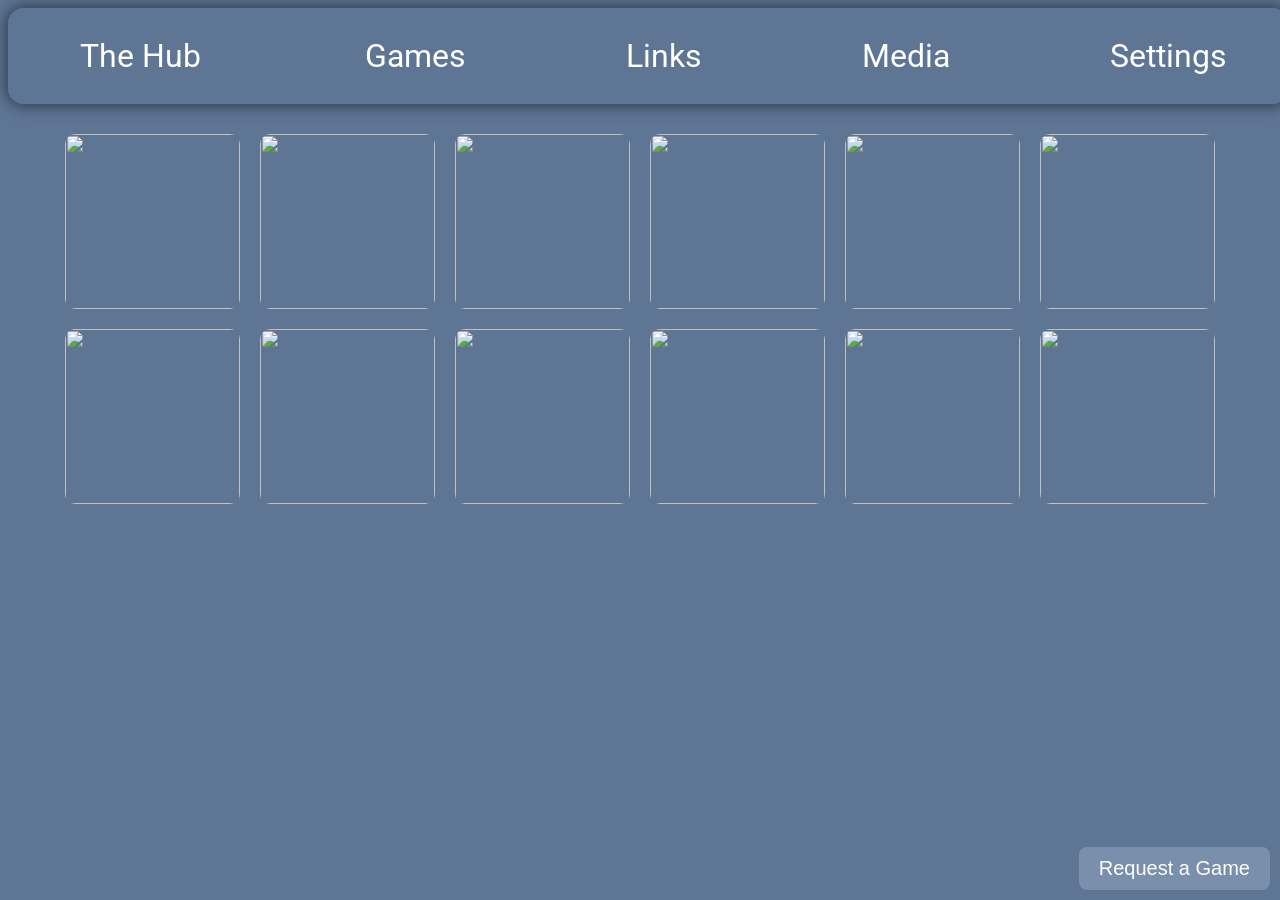
==== sub-sites/games.html @ 70021fd2 "fancy pants adventures" ====
<!DOCTYPE html>
    <head>
        <meta charset="UTF-8" />
        <title>Games</title>
        <script src="../js/customizer.js"></script>
        <link rel="stylesheet" href="../style.css" />
        <link rel="icon" type="image/png" href="https://www.gstatic.com/images/branding/searchlogo/ico/favicon.ico"/>
        <script src="https://kit.fontawesome.com/19b444568b.js" crossorigin="anonymous"></script>
        <style>
            .req {
                position: fixed;
                bottom: 0;
                right: 0;
                margin: 10px;
            }

           .reqbtn {
                background-color: #7a8fab;
                color: white;
                border: none;
                padding: 10px 20px;
                text-align: center;
                text-decoration: none;
                display: inline-block;
                font-size: 20px;
                border-radius: 8px;
                transition: all 0.15s ease;
            }
            .reqbtn :hover {
                transform: scale(1.2);
            }
        </style>
    </head>
    <body>
        <div id="sub">
            <a href="The-Hub" style="margin-left: 10px;"> <i class="fa-regular fa-face-smile"></i> The Hub</a>
            <a href="../sub-sites/games.html"><span><i class="fa-solid fa-gamepad" style="font-size: 30px;"></i> Games</span></a>
            <a href="../sub-sites/links.html"><i class="fa-solid fa-link"></i> Links</a>
            <a href="../sub-sites/media.html"><i class="fa-solid fa-tv"></i> Media</a>
            <a href="../sub-sites/settings.html"> <i class="fa-solid fa-gear"></i> Settings</a>
        </div>
            <div class="games">
                <img src="../games and ruffle/btd1/btd1 logo.png" class="gamesy" onclick="window.location.href='../games and ruffle/btd1/btd1.html'" >
                <img src="../games and ruffle/btd3/btd3 logo.png" class="gamesy" onclick="window.location.href='../games and ruffle/btd3/btd3.html'" >
                <img src="../games and ruffle/btd5/btd5 logo.png" class="gamesy" onclick="window.location.href='../games and ruffle/btd5/btd5.html'" >
                <img src="../games and ruffle/prison/prison logo.png" class="gamesy" onclick="window.location.href='../games and ruffle/prison/prison.html'" >
                <img src="../games and ruffle/complex/complex logo.png" class="gamesy" onclick="window.location.href='../games and ruffle/complex/complex.html'" >
                <img src="../games and ruffle/fpa/fpa logo.png" class="gamesy" onclick="window.location.href='../games and ruffle/fpa/fpa.html'" >
                <img src="../games and ruffle/fancypants/fancypants logo.png" class="gamesy" onclick="window.location.href='../games and ruffle/fancypants/fancypants.html'" >
                <img src="../games and ruffle/hobo/hobo logo.png" class="gamesy" onclick="window.location.href='../games and ruffle/hobo/hobo.html'" >
                <img src="../games and ruffle/supermario63/supermario63 background.png" class="gamesy" onclick="window.location.href='../games and ruffle/supermario63/supermario63.html'" >
                <img src="../games and ruffle/portal/portal logo.png" class="gamesy" onclick="window.location.href='../games and ruffle/portal/portal.html'" >
                <img src="../games and ruffle/quiz/quiz logo.png" class="gamesy" onclick="window.location.href='../games and ruffle/quiz/quiz.html'" >
                <img src="../games and ruffle/strike/strike.png" class="gamesy" onclick="window.location.href='../games and ruffle/strike/strike.html'" >
            </div>
            <div class="req">
                <button class="reqbtn" onclick="window.location.href='https://forms.gle/BU9eqjaFYqnZoh8M9'">Request a Game</button>
            </div>
    </body>
---- style.css ----
@import url('https://fonts.googleapis.com/css2?family=Roboto:ital,wght@0,100..900;1,100..900&display=swap');
.title {
    font-family: "Roboto";
    font-size: 6rem;
    transition: all 0.3s ease;
    display: flex;
    flex-direction: column;
    align-items: center;
    gap: 1rem;
    cursor: default;
    margin: 10vh auto 0;
    width: min(100%, 1000px);
    font-weight: 700;
}
.title-main {
    display: inline-block;
    transition: all 0.3s ease;
    transform-origin: center;
    text-align: center;
    width: 100%;
}
.title-main:hover {
    transform: scale(1.25);
}
#fact {
    display: inline-block;
    transition: all 0.3s ease;
    transform-origin: center;
    margin-top: -1rem;
}
#fact:hover {
    transform: scale(1.2);
}
#sub {
    font-size: 3rem;
    width: 80rem;
    height: 6rem;
    background: linear-gradient(0deg, #5e7594, #5e7594);
    border-radius: 1rem;
    display: flex;
    align-items: center;
    justify-content: center;
    box-shadow: 0 0 15px 2px rgba(0, 0, 0, 0.5);
    border: none;
    margin: 0 auto;
    gap: 10rem;
    cursor: default;
}
#sub a {
    font-size: 2rem;
    color: white;
    outline: none;
    text-decoration: none;
    transition: all 0.3s ease;
    cursor: url('./assets/cu.png'), auto;
}
#sub a span {
    margin-left: 4px;
    transform: translateX(4px);
}
#sub a:hover {
    transform: scale(1.2);
    background-color: rgb(0, 146, 172);
    border-radius: 15px;

}
#topbar {
    position: fixed;
    top: 0;
    left: 0;
    width: 100%;
    height: 6rem;
    background: #5e7594;
    display: flex;
    align-items: center;
    justify-content: center;
    gap: 1rem;
    z-index: 1000;
    box-shadow: 0 0 15px 2px rgba(0, 0, 0, 0.5);
}

.words {
    position: absolute;
    display: block;
    top: 60%;
    left: 50%;
    transform: translate(-50%, -50%);
    font-size: 2rem;
}

.games {
    display: flex;
    justify-content: center;
    align-items: center;
    margin-top: 30px;
    width: 100%;
    text-align: center;
    gap: 20px;
    flex-wrap: wrap;
}

.gamesy {
    width: 175px;
    height: 175px;
    border-radius: 10px;
    transition: all 0.35s ease;
}

.gamesy:hover {
    transform: scale(1.1);
}

.quick {
  display: flex;
  justify-content: center;
  align-items: center;
  margin: 30px auto 0;
  width: min(100%, 1000px);
  gap: 20px;
  flex-wrap: wrap;
}

.quicksy {
  cursor: pointer;
}

.pluh {
  width: 170px;
  height: 90px;
  border-radius: 15px;
  margin-top: 10px;
  transition: 0.2s;
}

.thingys {
  margin-right: auto;
  grid-gap: 2rem;
  top: 105px;
  left: 2%;
  right: 2%;
  display: flex;
  flex-wrap: wrap;
  justify-content: center;
  align-items: center;
  margin-top: 9vh;
}

.thingy {
  transition: 0.3s;
  border-radius: 30px;
  width: 30%;
  height: 250px;
  color: white;
  background-color: #7a8fab;
  max-height: 100%;
  border: none;
  box-shadow: black;
  box-shadow: 15px;
  display: flex;
  flex-direction: column;
  justify-content: center;
  align-items: center;

}

.form {
    font-family: "Roboto", serif;
    cursor: pointer;
    border: 2px;
    transition: 0.2s;
    margin-top: 10px;
    background-color: #5e7594;
    border-radius: 0.375rem;
    color: rgb(255, 255, 255);
    padding: 5px;
    text-align: center;
}
.media {
    display: flex;
    justify-content: center;
    align-items: center;
    flex-wrap: wrap;
}
.medias {
    width: 900px;
    height: 600px;

}
body {
    font-family: "Roboto";
    background-color: #5e7594;
    color: white;
    cursor: url('./assets/cu.png'), auto;
    user-select: none;
}
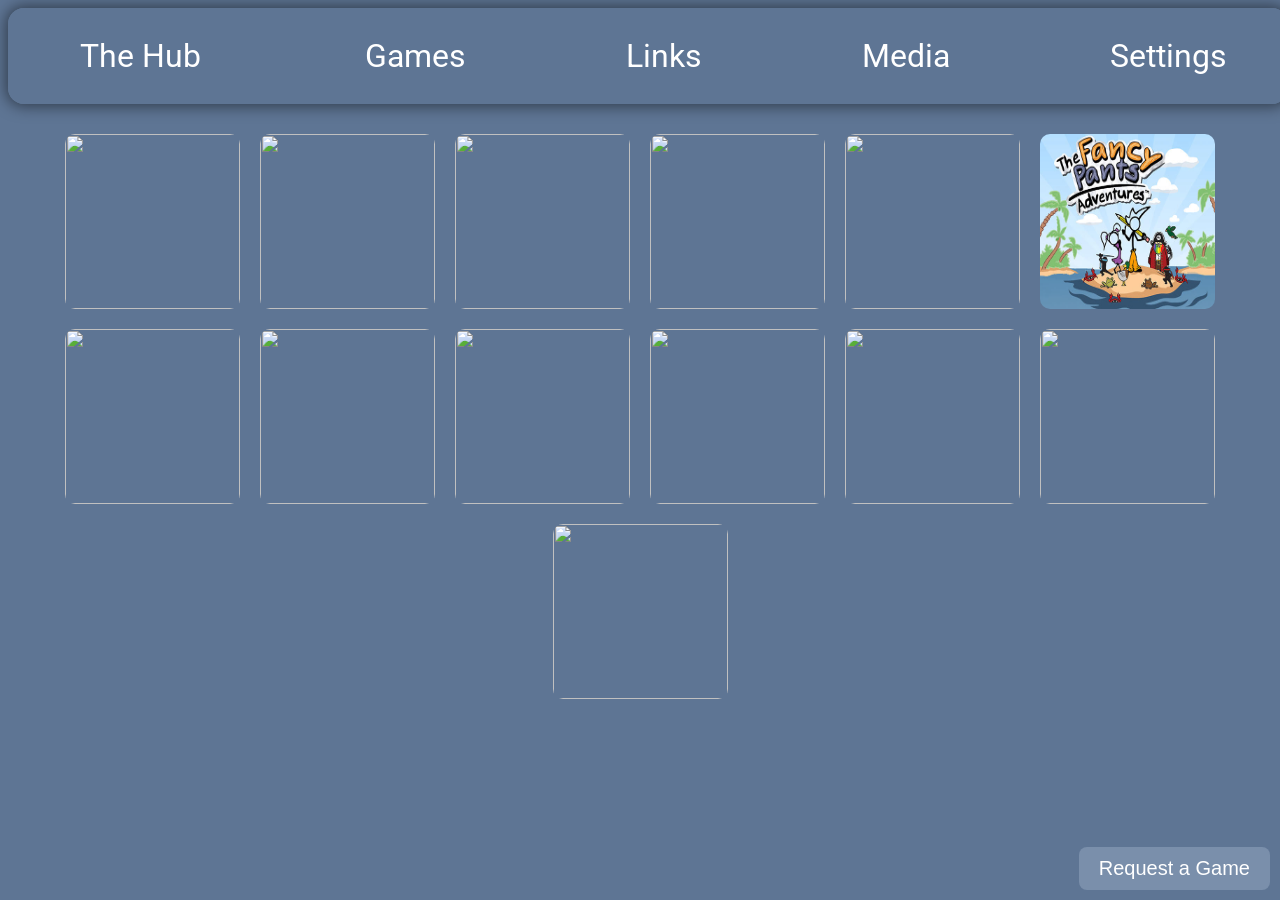
==== commit 872b5232: "fixed a typo" ====
--- a/sub-sites/games.html
+++ b/sub-sites/games.html
@@ -45,13 +45,14 @@
                 <img src="../games and ruffle/btd5/btd5 logo.png" class="gamesy" onclick="window.location.href='../games and ruffle/btd5/btd5.html'" >
                 <img src="../games and ruffle/prison/prison logo.png" class="gamesy" onclick="window.location.href='../games and ruffle/prison/prison.html'" >
                 <img src="../games and ruffle/complex/complex logo.png" class="gamesy" onclick="window.location.href='../games and ruffle/complex/complex.html'" >
-                <img src="../games and ruffle/fpa/fpa logo.png" class="gamesy" onclick="window.location.href='../games and ruffle/fpa/fpa.html'" >
+                <img src="../games and ruffle/fpa/Fpa logo.png" class="gamesy" onclick="window.location.href='../games and ruffle/fpa/fpa.html'" >
                 <img src="../games and ruffle/fancypants/fancypants logo.png" class="gamesy" onclick="window.location.href='../games and ruffle/fancypants/fancypants.html'" >
                 <img src="../games and ruffle/hobo/hobo logo.png" class="gamesy" onclick="window.location.href='../games and ruffle/hobo/hobo.html'" >
                 <img src="../games and ruffle/supermario63/supermario63 background.png" class="gamesy" onclick="window.location.href='../games and ruffle/supermario63/supermario63.html'" >
                 <img src="../games and ruffle/portal/portal logo.png" class="gamesy" onclick="window.location.href='../games and ruffle/portal/portal.html'" >
                 <img src="../games and ruffle/quiz/quiz logo.png" class="gamesy" onclick="window.location.href='../games and ruffle/quiz/quiz.html'" >
                 <img src="../games and ruffle/strike/strike.png" class="gamesy" onclick="window.location.href='../games and ruffle/strike/strike.html'" >
+                <img src="../games and ruffle/moto/moto logo.png" class="gamesy" onclick="window.location.href='../games and ruffle/moto/moto.html'" >
             </div>
             <div class="req">
                 <button class="reqbtn" onclick="window.location.href='https://forms.gle/BU9eqjaFYqnZoh8M9'">Request a Game</button>
